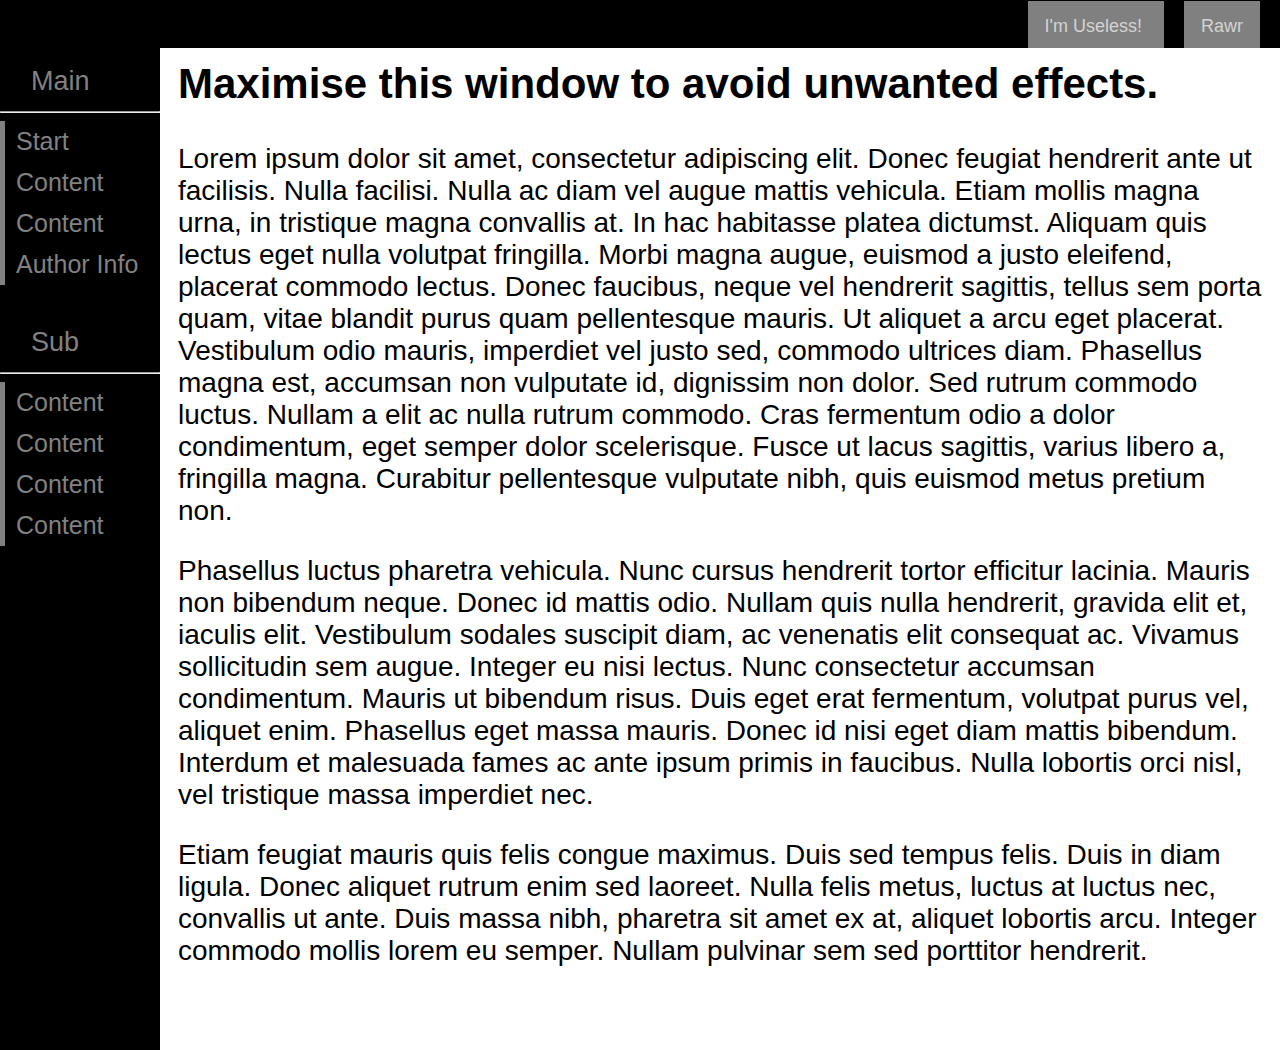
==== index.html @ f985a389 "Update index.html" ====
<!DOCTYPE html>
<html>
<head>
	<title>Ala Forum?</title>
		<meta charset="utf-8"/>
		<link rel="stylesheet" href="styles.css">
		<meta name="viewport" content="width=device-width, initial-scale=1">
</head>
<body>
	<div class="sidebar">
	<ul class="none">
		<li><a href="" class="cat"> Main </a></li><hr>
			<div class="whbar anim-side">
		<li class="whbar"><a href="https://robinint.github.io/"> Start </a></li>
		<li class="whbar"><a href=""> Content </a></li>
		<li class="whbar"><a href=""> Content </a></li>
		<li class="whbar"><a href="https://robinint.github.io/author"> Author Info </a></li>
			</div>
			<br><br>
		<li><a href="" class="cat"> Sub </a></li><hr>
			<div class="whbar anim-side">
		<li class="whbar"><a href=""> Content </a></li>
		<li class="whbar"><a href=""> Content </a></li>
		<li class="whbar"><a href=""> Content </a></li>
		<li class="whbar"><a href=""> Content </a></li>
			</div>
	</ul>
	</div>
	<div class="main">
		<h2>Maximise this window to avoid unwanted effects.</h2>
  <p>Lorem ipsum dolor sit amet, consectetur adipiscing elit. Donec feugiat hendrerit ante ut facilisis. Nulla facilisi. Nulla ac diam vel augue mattis vehicula. Etiam mollis magna urna, in tristique magna convallis at. In hac habitasse platea dictumst. Aliquam quis lectus eget nulla volutpat fringilla. Morbi magna augue, euismod a justo eleifend, placerat commodo lectus. Donec faucibus, neque vel hendrerit sagittis, tellus sem porta quam, vitae blandit purus quam pellentesque mauris. Ut aliquet a arcu eget placerat. Vestibulum odio mauris, imperdiet vel justo sed, commodo ultrices diam. Phasellus magna est, accumsan non vulputate id, dignissim non dolor. Sed rutrum commodo luctus. Nullam a elit ac nulla rutrum commodo. Cras fermentum odio a dolor condimentum, eget semper dolor scelerisque. Fusce ut lacus sagittis, varius libero a, fringilla magna. Curabitur pellentesque vulputate nibh, quis euismod metus pretium non.</p>

	<p>Phasellus luctus pharetra vehicula. Nunc cursus hendrerit tortor efficitur lacinia. Mauris non bibendum neque. Donec id mattis odio. Nullam quis nulla hendrerit, gravida elit et, iaculis elit. Vestibulum sodales suscipit diam, ac venenatis elit consequat ac. Vivamus sollicitudin sem augue. Integer eu nisi lectus. Nunc consectetur accumsan condimentum. Mauris ut bibendum risus. Duis eget erat fermentum, volutpat purus vel, aliquet enim. Phasellus eget massa mauris. Donec id nisi eget diam mattis bibendum. Interdum et malesuada fames ac ante ipsum primis in faucibus. Nulla lobortis orci nisl, vel tristique massa imperdiet nec.</p>

	<p>Etiam feugiat mauris quis felis congue maximus. Duis sed tempus felis. Duis in diam ligula. Donec aliquet rutrum enim sed laoreet. Nulla felis metus, luctus at luctus nec, convallis ut ante. Duis massa nibh, pharetra sit amet ex at, aliquet lobortis arcu. Integer commodo mollis lorem eu semper. Nullam pulvinar sem sed porttitor hendrerit.</p>
	</div>
		<div class="topbar">
			<a href=""> I'm Useless! </a>
			<a href="https://chromedino.com/" target="_blank"> Rawr </a>
			<p class="topsmall"> Hover above me! </p>
		</div>
	</body>
</html>
---- styles.css ----
body {
	font-family: "Lato", sans-serif;
}
a {
	text-decoration:none;
}
.sidebar {
  height:110%;
  width:160px;
  position:absolute;
  z-index:1;
  top:0;
  left:0;
  background-color:black;
  overflow-x:hidden;
  padding-top:60px;
}
.sidebar a {
  padding:6px 8px 6px 16px;
  text-decoration:none;
  font-size:25px;
  color:#818181;
  display:block; 
  z-index:-1;
  width:160px;body {
	font-family: "Lato", sans-serif;
}
a {
	text-decoration:none;
}
.sidebar {
  height:110%;
  width:160px;
  position:absolute;
  z-index:1;
  top:0;
  left:0;
  background-color:black;
  overflow-x:hidden;
  padding-top:60px;
}
.sidebar a {
  padding:6px 8px 6px 16px;
  text-decoration:none;
  font-size:25px;
  color:#818181;
  display:block; 
  z-index:-1;
  width:160px;
  
}
/*.sidebar a:hover {
  width:160px;
  background-color:white;
}*/
a.cat {
  font-size:27px;
  transition:width!important;
  background-color:black!important;
  pointer-events:none;
  margin-left:15px!important;
}
li.whbar {
  z-index:-1;
  width:5px;
  background-color:grey;
  transition:width 1s;
}
li.whbar:hover {
	width:160px;
	background-color:lightgrey;
}
.main {
  margin-top:60px;
  margin-left:160px;
  font-size:28px;
  padding:0px 10px;
}
ul.none {
  list-style-type: none;
  margin: 0;
  padding: 0;
}
.topbar {
  width:100%;
  position:fixed;
  z-index:1;
  top:0;
  left:0;
  overflow-y:hidden;
  padding-top:20px;
  background-color:black;
  text-align:right;
  height:0px;
  transition:height 0.75s;
}
.topbar:hover {
  height:30px;
}
.topbar a {
  position:relative;
  line-height:10px; 
  margin-right:20px;
  margin-bottom:30px;
  padding:15px 17px 15px 17px;
  color: #818181;
  background-color:gray;
  color:lightgray;
  font-size:20px;
}
.topbar a:hover {
  background-color:lightgrey;
  color:#818181;
}
.topsmall {
	font-size:15;
	color:#818181;
	text-align:center;
	margin-right:100px;
	line-height:10px;
}
  
}
/*.sidebar a:hover {
  width:160px;
  background-color:white;
}*/
a.cat {
  font-size:27px;
  transition:width!important;
  background-color:black!important;
  pointer-events:none;
  margin-left:15px!important;
}
li.whbar {
  z-index:-1;
  width:5px;
  background-color:grey;
  transition:width 1s;
}
li.whbar:hover {
	width:160px;
	background-color:lightgrey;
}
.main {
  margin-top:60px;
  margin-left:160px;
  font-size:28px;
  padding:0px 10px;
}
ul.none {
  list-style-type: none;
  margin: 0;
  padding: 0;
}
.topbar {
  width:100%;
  position:fixed;
  z-index:1;
  top:0;
  left:0;
  overflow-y:hidden;
  padding-top:18px;
  background-color:black;
  text-align:right;
  height:0px;
  transition:height 0.75s;
}
.topbar:hover {
  height:30px;
}
.topbar a {
  position:relative;
  line-height:10px; 
  margin-right:20px;
  margin-bottom:30px;
  padding:15px 17px 15px 17px;
  color: #818181;
  background-color:gray;
  color:lightgray;
  font-size:18px;
}
.topbar a:hover {
  background-color:lightgrey;
  color:#818181;
}
.topsmall {
	font-size:15;
	color:#818181;
	text-align:center;
	margin-right:100px;
	line-height:10px;
}
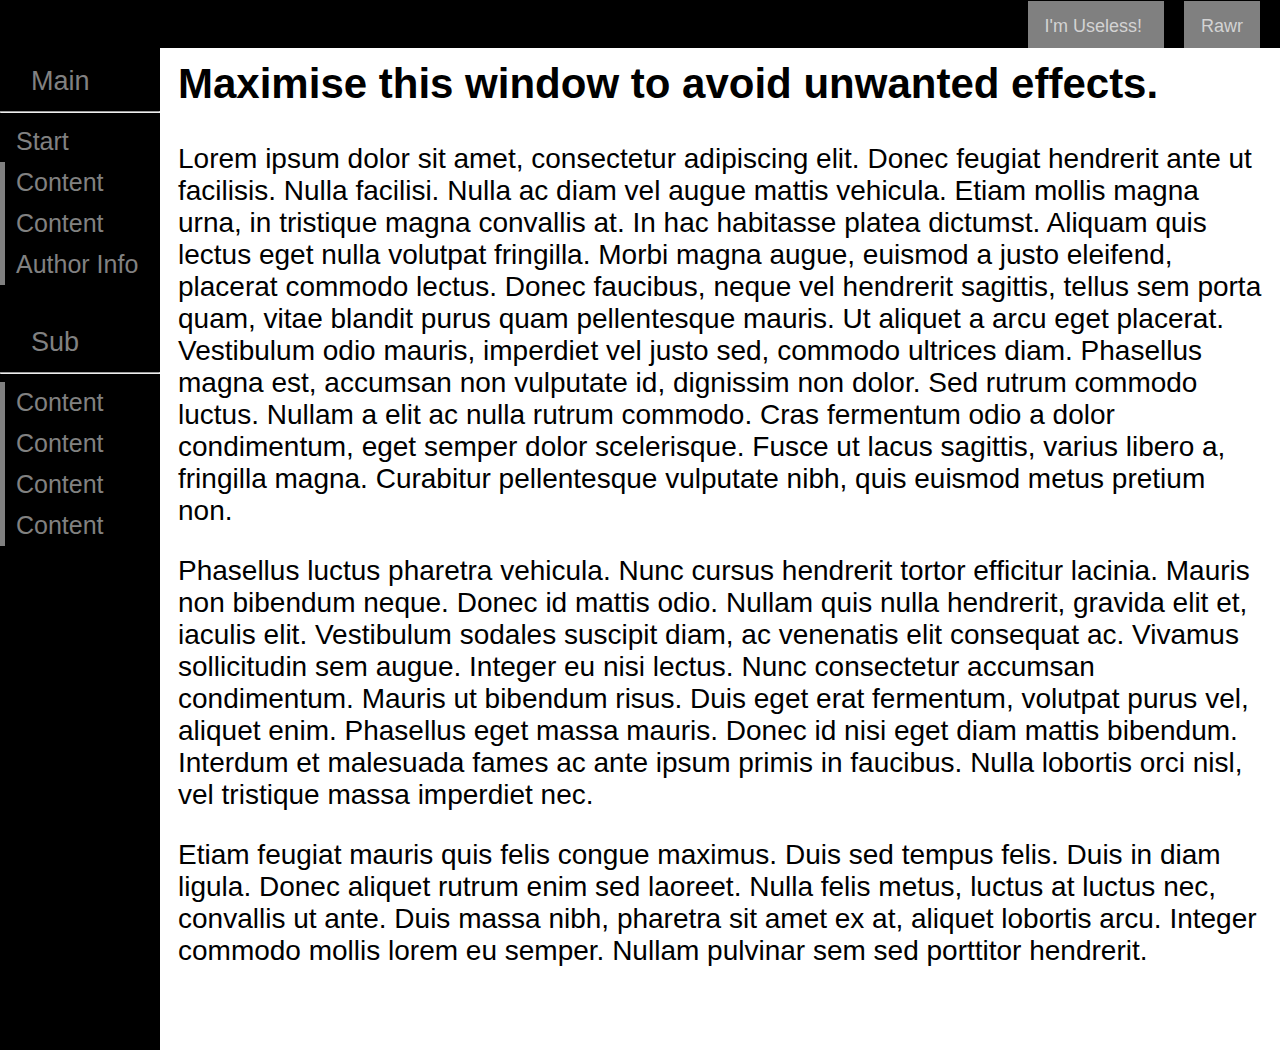
==== commit 6651ddff: "Update index.html" ====
--- a/index.html
+++ b/index.html
@@ -1,17 +1,18 @@
 <!DOCTYPE html>
 <html>
 <head>
-	<title>Ala Forum?</title>
+	<title>MyWebpage:Start</title>
 		<meta charset="utf-8"/>
+		<meta name="author" content="Kacper Rybacki">
+		<meta name="viewport" content="width=device-width, initial-scale=1">
 		<link rel="stylesheet" href="styles.css">
-		<meta name="viewport" content="width=device-width, initial-scale=1">
 </head>
 <body>
 	<div class="sidebar">
 	<ul class="none">
 		<li><a href="" class="cat"> Main </a></li><hr>
 			<div class="whbar anim-side">
-		<li class="whbar"><a href="https://robinint.github.io/"> Start </a></li>
+		<li class="whbarexept"><a href="https://robinint.github.io/"> Start </a></li>
 		<li class="whbar"><a href=""> Content </a></li>
 		<li class="whbar"><a href=""> Content </a></li>
 		<li class="whbar"><a href="https://robinint.github.io/author"> Author Info </a></li>
@@ -37,7 +38,7 @@
 		<div class="topbar">
 			<a href=""> I'm Useless! </a>
 			<a href="https://chromedino.com/" target="_blank"> Rawr </a>
-			<p class="topsmall"> Hover above me! </p>
+			<!-- <p class="topsmall"> Hover above me! </p> -->
 		</div>
 	</body>
 </html>
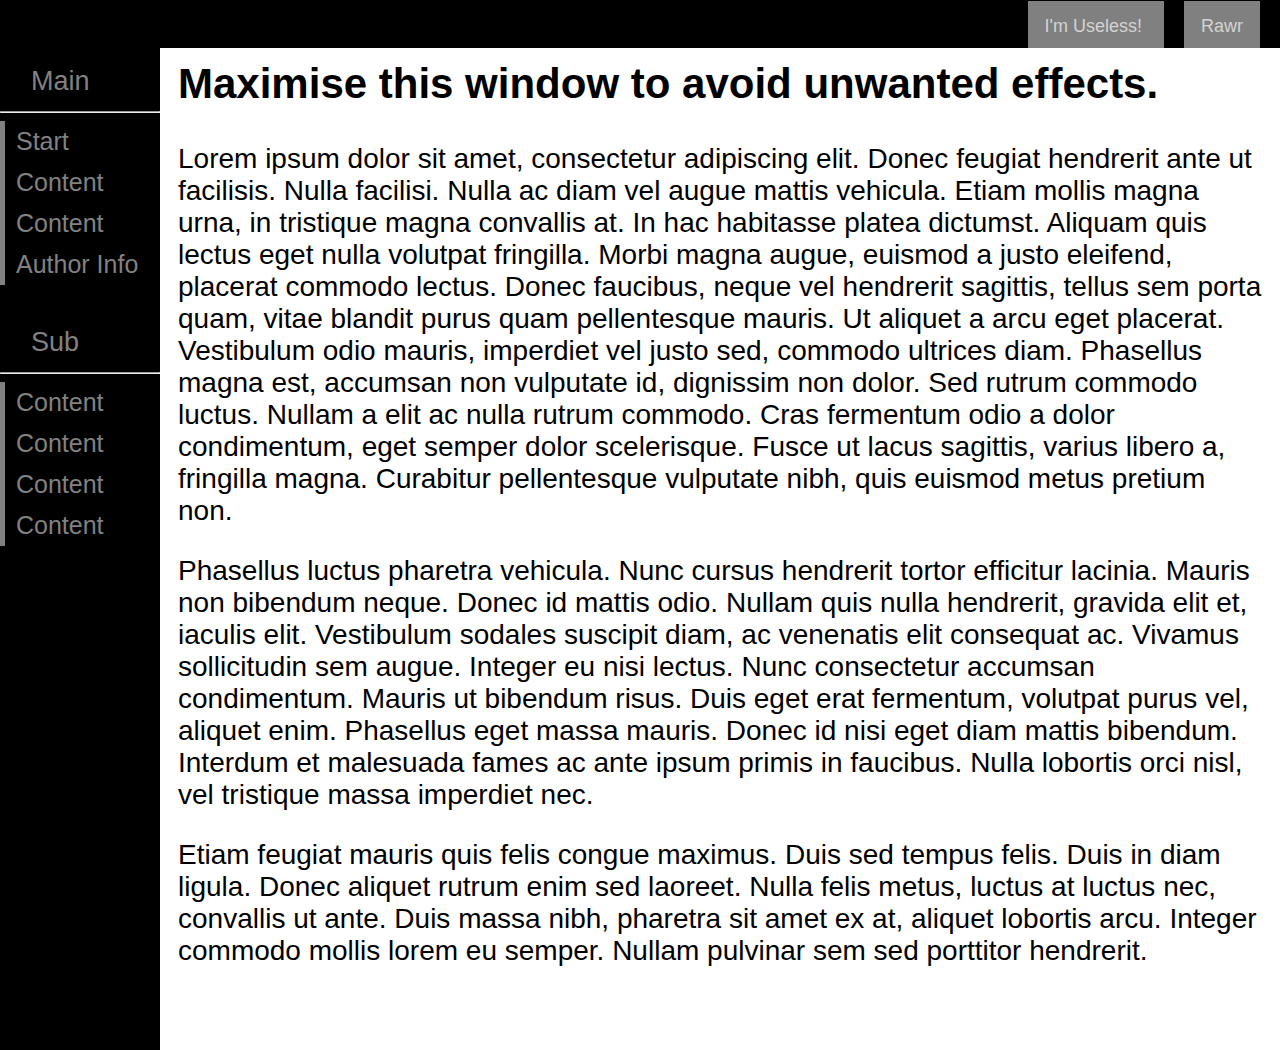
==== commit 6679ba7e: "Update index.html" ====
--- a/index.html
+++ b/index.html
@@ -11,15 +11,15 @@
 	<div class="sidebar">
 	<ul class="none">
 		<li><a href="" class="cat"> Main </a></li><hr>
-			<div class="whbar anim-side">
-		<li class="whbarexept"><a href="https://robinint.github.io/"> Start </a></li>
+			<div class="whbar">
+		<li class="whbar"><a href="https://robinint.github.io/"> Start </a></li>
 		<li class="whbar"><a href=""> Content </a></li>
 		<li class="whbar"><a href=""> Content </a></li>
 		<li class="whbar"><a href="https://robinint.github.io/author"> Author Info </a></li>
 			</div>
 			<br><br>
 		<li><a href="" class="cat"> Sub </a></li><hr>
-			<div class="whbar anim-side">
+			<div class="whbar">
 		<li class="whbar"><a href=""> Content </a></li>
 		<li class="whbar"><a href=""> Content </a></li>
 		<li class="whbar"><a href=""> Content </a></li>
--- a/styles.css
+++ b/styles.css
@@ -69,6 +69,16 @@
 li.whbar:hover {
 	width:160px;
 	background-color:lightgrey;
+}
+li.whbarexept {
+  z-index:-1;
+  width:5px;
+  background-color:white;
+  transition:width 1s;
+}
+li.whbarexept:hover {
+	width:160px;
+	background-color:white;
 }
 .main {
   margin-top:60px;
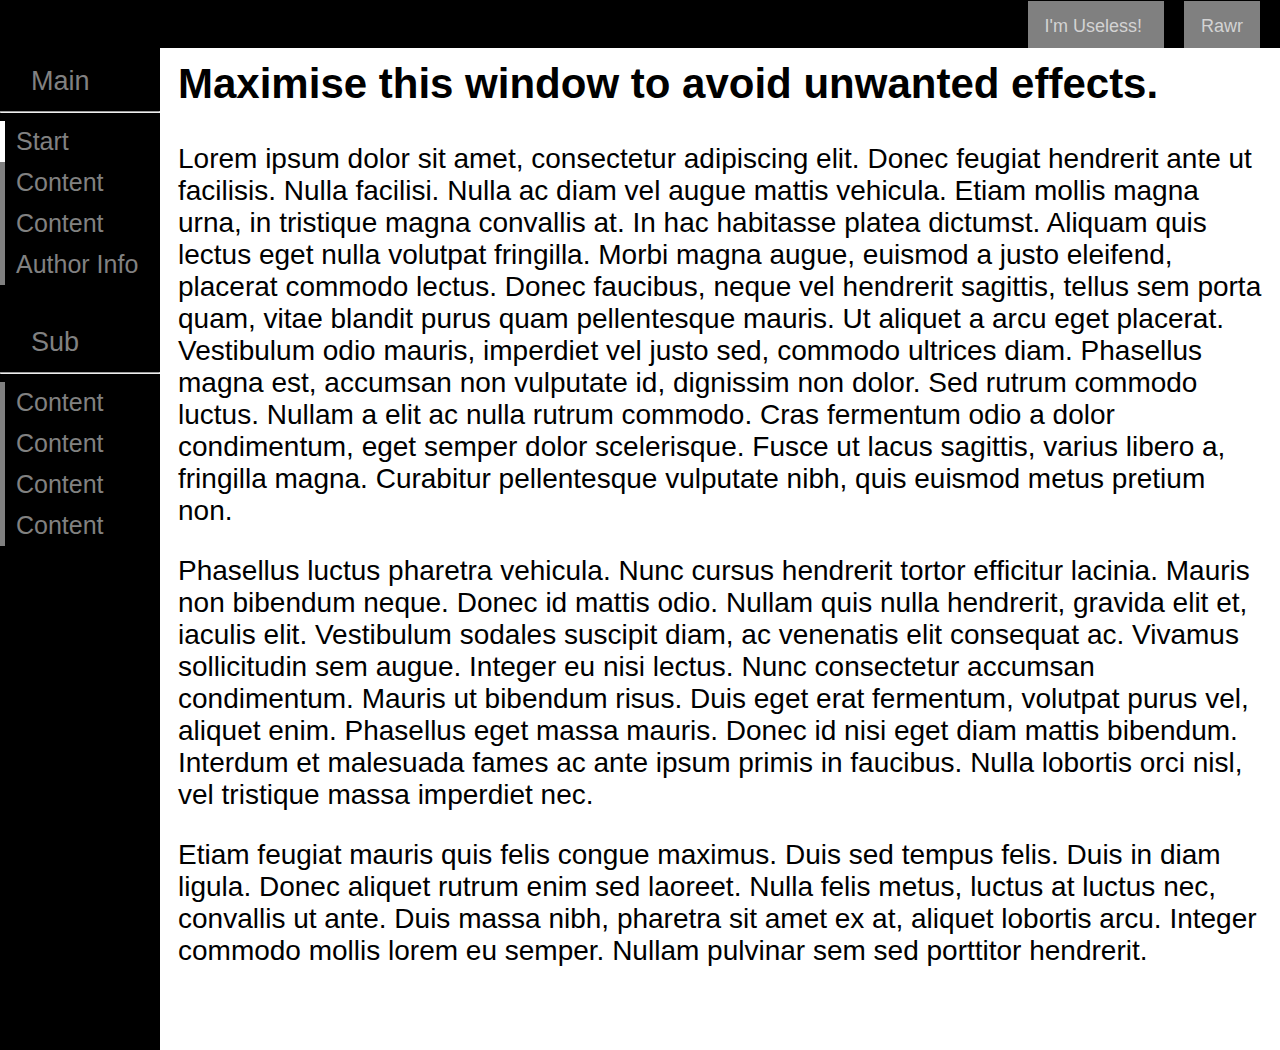
==== commit 5e0217ed: "Add files via upload" ====
--- a/index.html
+++ b/index.html
@@ -12,7 +12,7 @@
 	<ul class="none">
 		<li><a href="" class="cat"> Main </a></li><hr>
 			<div class="whbar">
-		<li class="whbar"><a href="https://robinint.github.io/"> Start </a></li>
+		<li class="whbar" style="background-color:white!important"><a href="https://robinint.github.io/"> Start </a></li>
 		<li class="whbar"><a href=""> Content </a></li>
 		<li class="whbar"><a href=""> Content </a></li>
 		<li class="whbar"><a href="https://robinint.github.io/author"> Author Info </a></li>
--- a/styles.css
+++ b/styles.css
@@ -49,86 +49,7 @@
   width:160px;
   
 }
-/*.sidebar a:hover {
-  width:160px;
-  background-color:white;
-}*/
-a.cat {
-  font-size:27px;
-  transition:width!important;
-  background-color:black!important;
-  pointer-events:none;
-  margin-left:15px!important;
-}
-li.whbar {
-  z-index:-1;
-  width:5px;
-  background-color:grey;
-  transition:width 1s;
-}
-li.whbar:hover {
-	width:160px;
-	background-color:lightgrey;
-}
-li.whbarexept {
-  z-index:-1;
-  width:5px;
-  background-color:white;
-  transition:width 1s;
-}
-li.whbarexept:hover {
-	width:160px;
-	background-color:white;
-}
-.main {
-  margin-top:60px;
-  margin-left:160px;
-  font-size:28px;
-  padding:0px 10px;
-}
-ul.none {
-  list-style-type: none;
-  margin: 0;
-  padding: 0;
-}
-.topbar {
-  width:100%;
-  position:fixed;
-  z-index:1;
-  top:0;
-  left:0;
-  overflow-y:hidden;
-  padding-top:20px;
-  background-color:black;
-  text-align:right;
-  height:0px;
-  transition:height 0.75s;
-}
-.topbar:hover {
-  height:30px;
-}
-.topbar a {
-  position:relative;
-  line-height:10px; 
-  margin-right:20px;
-  margin-bottom:30px;
-  padding:15px 17px 15px 17px;
-  color: #818181;
-  background-color:gray;
-  color:lightgray;
-  font-size:20px;
-}
-.topbar a:hover {
-  background-color:lightgrey;
-  color:#818181;
-}
-.topsmall {
-	font-size:15;
-	color:#818181;
-	text-align:center;
-	margin-right:100px;
-	line-height:10px;
-}
+
   
 }
 /*.sidebar a:hover {
